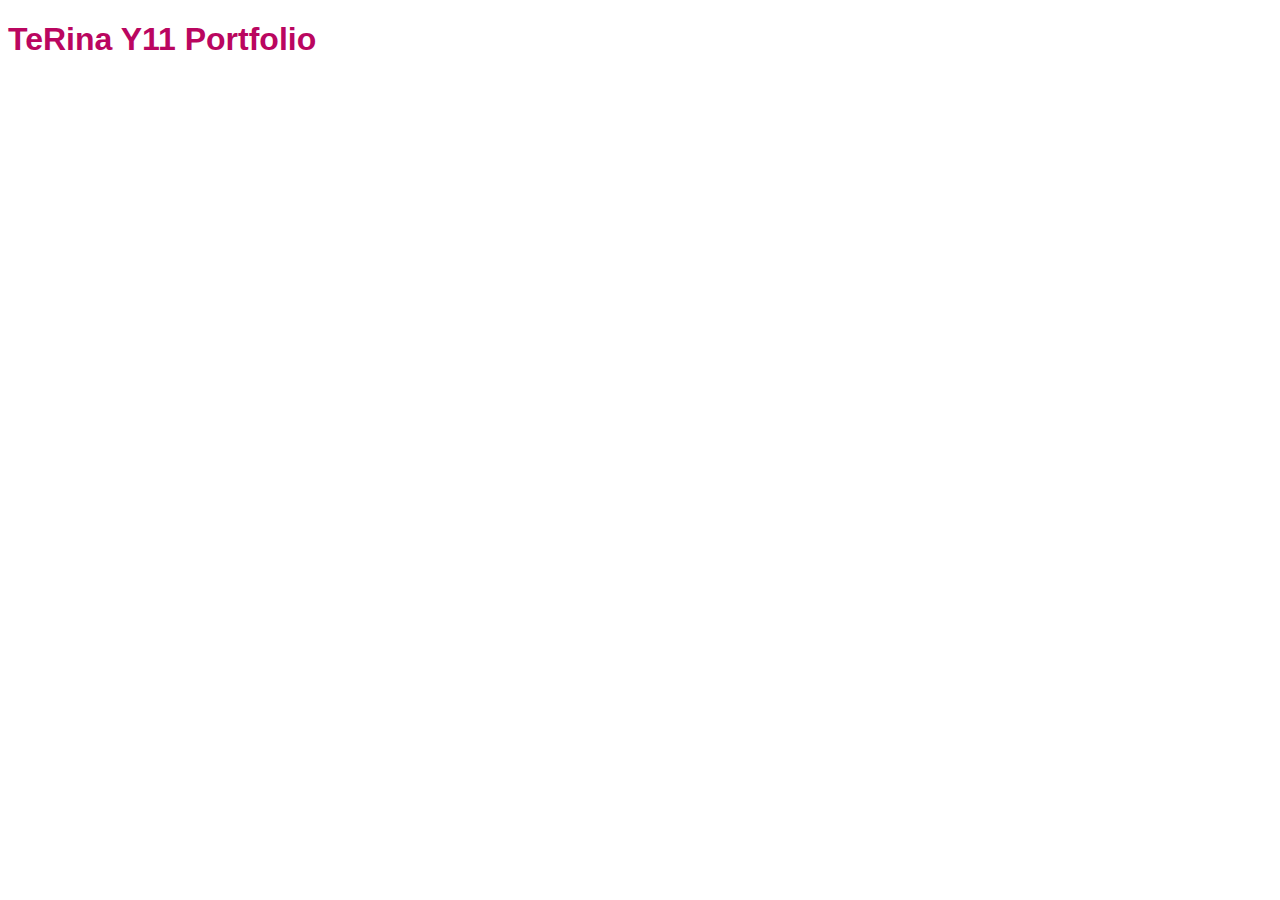
==== index.html @ 2eae45f8 "Setting up the project" ====
<!DOCTYPE html>
<html lang="en">
<head>
    <meta charset="UTF-8">
    <meta name="viewport" content="width=device-width, initial-scale=1.0">
    <title>TeRina Y11 Portfolio</title>
    <link rel="stylesheet" href="style.css">
</head>
<body>
    
<!-- Website Header -->

    <h1>TeRina Y11 Portfolio</h1>

<!-- Navigation Bar -->


</body>
</html>
---- style.css ----
h1 {
    color: #ba0660;
    font-size: 2rem;
    font-family: Arial, sans-serif;
}
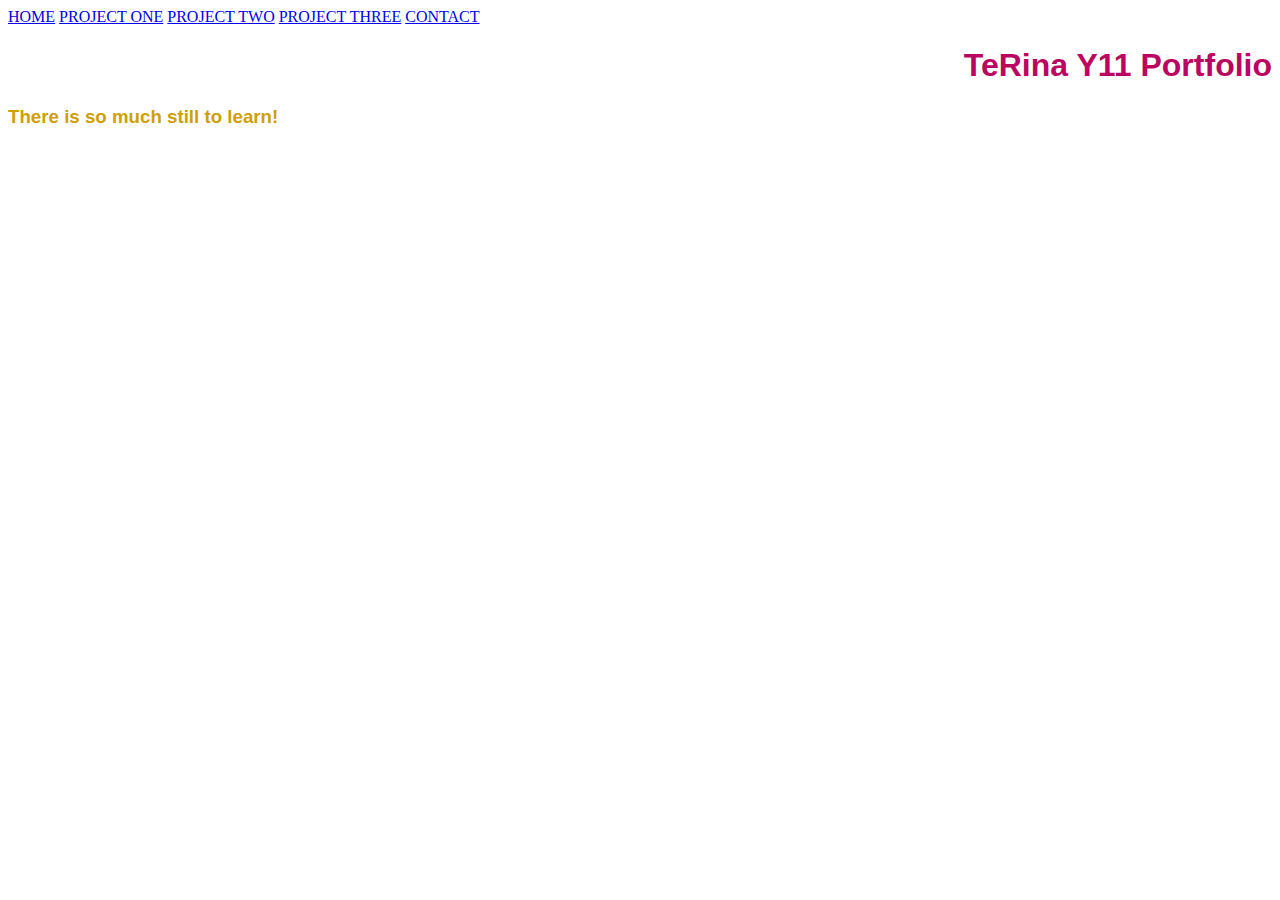
==== commit 5f8ace66: "Add basic changes and set up code" ====
--- a/index.html
+++ b/index.html
@@ -7,12 +7,23 @@
     <link rel="stylesheet" href="style.css">
 </head>
 <body>
-    
+
+<!-- Navigation Bar -->
+
+<div class="topnav">
+    <a class="active" href="home">HOME</a>
+    <a href="projectone">PROJECT ONE</a>
+    <a href="projecttwo">PROJECT TWO</a>
+    <a href="projectthree">PROJECT THREE</a>
+    <a href="contact">CONTACT</a>
+</div>
+
 <!-- Website Header -->
 
     <h1>TeRina Y11 Portfolio</h1>
+    <h3>There is so much still to learn!</h3>
 
-<!-- Navigation Bar -->
+
 
 
 </body>
--- a/style.css
+++ b/style.css
@@ -2,4 +2,15 @@
     color: #ba0660;
     font-size: 2rem;
     font-family: Arial, sans-serif;
+    text-align: right;
+}
+
+h3{
+    color: #ce9f06;
+    font-family:Arial, Helvetica, sans-serif
+}
+<!--Adding background colour to Top NavBar-->
+.topnav{
+    background-color: #ba0660;
+    overflow: hidden;
 }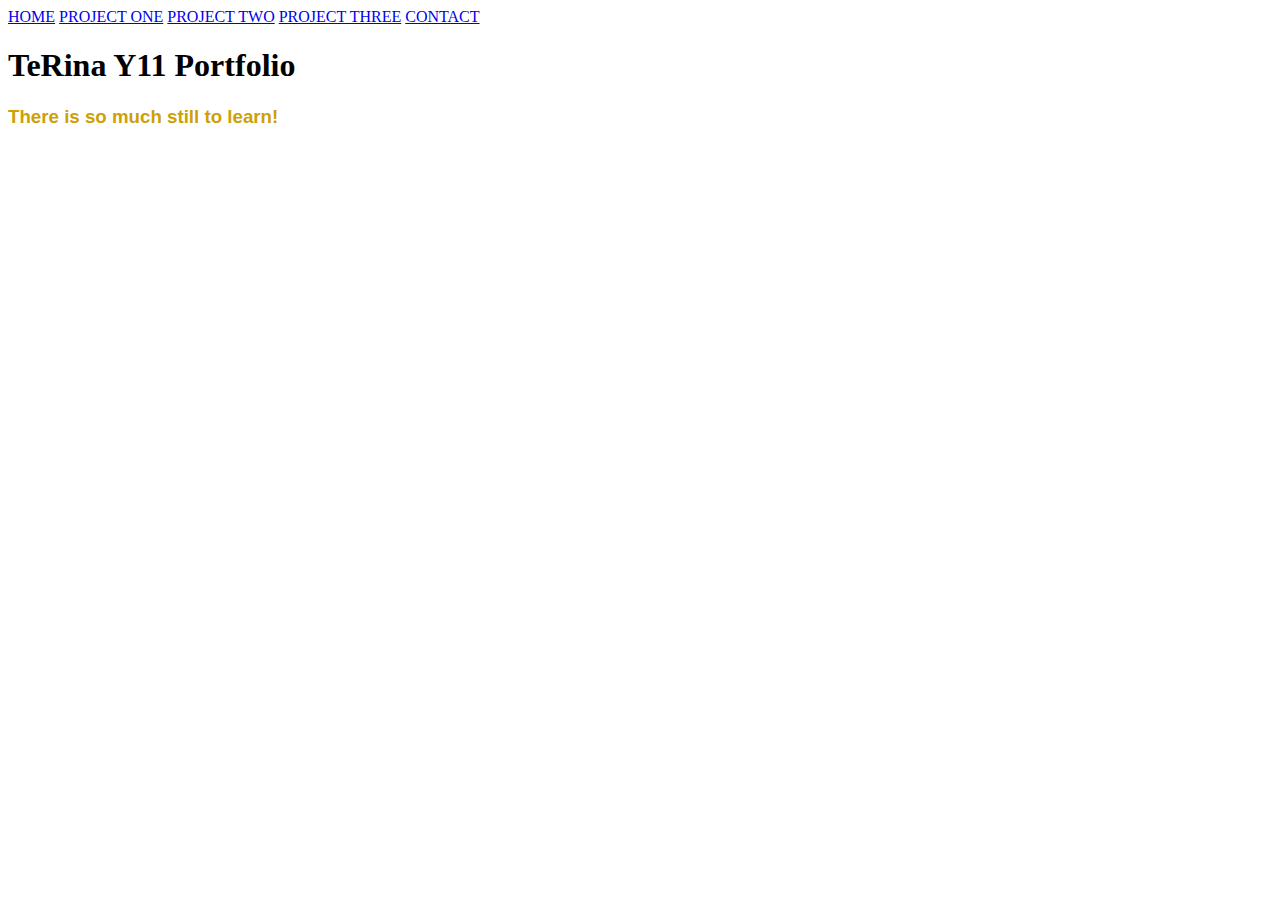
==== commit 6e11e034: "Tidy up ready for merge and re-branch" ====
--- a/index.html
+++ b/index.html
@@ -10,13 +10,13 @@
 
 <!-- Navigation Bar -->
 
-<div class="topnav">
-    <a class="active" href="home">HOME</a>
-    <a href="projectone">PROJECT ONE</a>
-    <a href="projecttwo">PROJECT TWO</a>
-    <a href="projectthree">PROJECT THREE</a>
-    <a href="contact">CONTACT</a>
-</div>
+    <div class="topnav">
+        <a class="active" href="home">HOME</a>
+        <a href="projectone">PROJECT ONE</a>
+        <a href="projecttwo">PROJECT TWO</a>
+        <a href="projectthree">PROJECT THREE</a>
+        <a href="contact">CONTACT</a>
+    </div>
 
 <!-- Website Header -->
 
@@ -24,7 +24,5 @@
     <h3>There is so much still to learn!</h3>
 
 
-
-
 </body>
 </html>--- a/style.css
+++ b/style.css
@@ -1,16 +1,22 @@
-h1 {
-    color: #ba0660;
-    font-size: 2rem;
-    font-family: Arial, sans-serif;
-    text-align: right;
-}
+<!--General-->
 
-h3{
-    color: #ce9f06;
-    font-family:Arial, Helvetica, sans-serif
-}
+    h1 {
+        color: #ba0660;
+        font-size: 2rem;
+        font-family: Arial, sans-serif;
+        text-align: right;
+    }
+
+    h3{
+        color: #ce9f06;
+        font-family:Arial, Helvetica, sans-serif
+    }
+
+
 <!--Adding background colour to Top NavBar-->
-.topnav{
+
+    .topnav{
     background-color: #ba0660;
     overflow: hidden;
-}+    }
+
